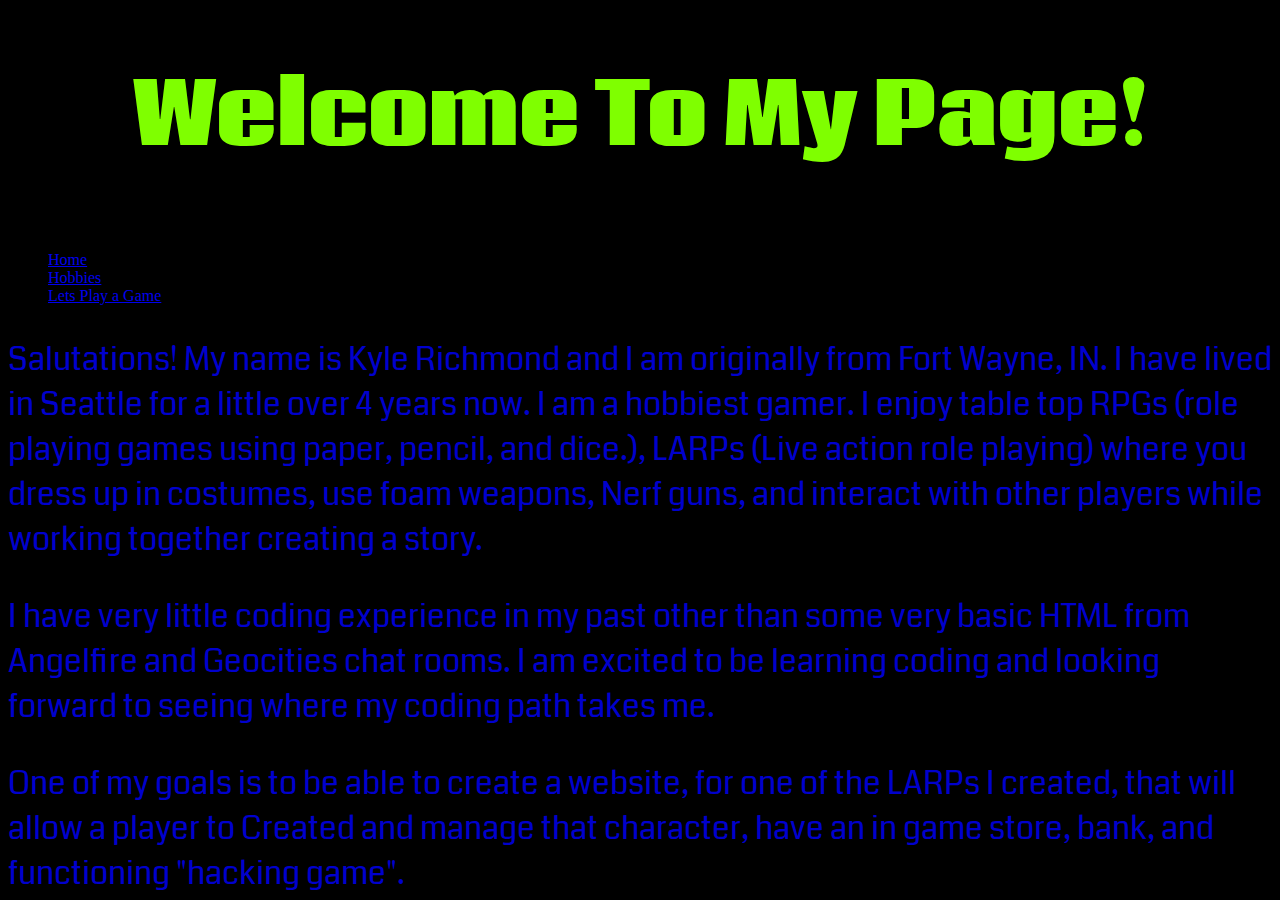
==== index.html @ 375f61a7 "added new html files and created nav bar to link them all together." ====
<!DOCTYPE html>
<html>
  <head>
    <meta charset="utf-8">
    <title>About Me</title>
    <link rel="stylesheet" href="style.css">
    <link href="https://fonts.googleapis.com/css?family=Coda|Roboto" rel="stylesheet">
  </head>
  <body>
    <h1 align="center">Welcome To My Page!</h1>

    <img class="image1"src="https://encrypted-tbn0.gstatic.com/images?q=tbn:ANd9GcRNTr7G9Vv0Wi15IStBFAHZzR8yWj0sjGMnvS1vHFUef6llAkWFTQ" alt="" align="middle">

    <div class="NavBar">
      <ul>
        <li><a href="index.html">Home</a></li>
        <li><a href="hobbies.html">Hobbies</a></li>
        <li><a href="game.html">Lets Play a Game</a></li>
      </ul>
    </div>

    <p>Salutations! My name is Kyle Richmond and I am originally from Fort Wayne, IN.
    I have lived in Seattle for a little over 4 years now. I am a hobbiest gamer. I enjoy table top RPGs
    (role playing games using paper, pencil, and dice.), LARPs (Live action role playing) where you dress up
    in costumes, use foam weapons, Nerf guns, and interact with other players while working together creating a story.</p>

    <p>I have very little coding experience in my past other than some very basic HTML from Angelfire and Geocities
    chat rooms. I am excited to be learning coding and looking forward to seeing where my coding path takes me.</p>

    <p>One of my goals is to be able to create a website, for one of the LARPs I created, that will allow a player to Created and manage that character, have an in game store, bank, and functioning "hacking game".</p>

    <img class="image2"src="https://upload.wikimedia.org/wikipedia/commons/9/9c/Exaella_Anime_Character.jpg" alt="" align="right">

  </body>
</html>
---- style.css ----
html {
  height: 100%;
}

body {
  background-color: black;
}

h1 {
  color: chartreuse;
  font-family: coda, roboto, cursive;
  font-size: 64pt;
  align-content: center;
}

p {
  font-size: 24pt;
  font-family: coda, roboto, cursive;
  color: mediumblue;
}

.image1 {
  width: 100%;
  display: block;
  margin: auto;
}

.image2 {
  width: 25%;
  display: block;
  margin: auto;
}
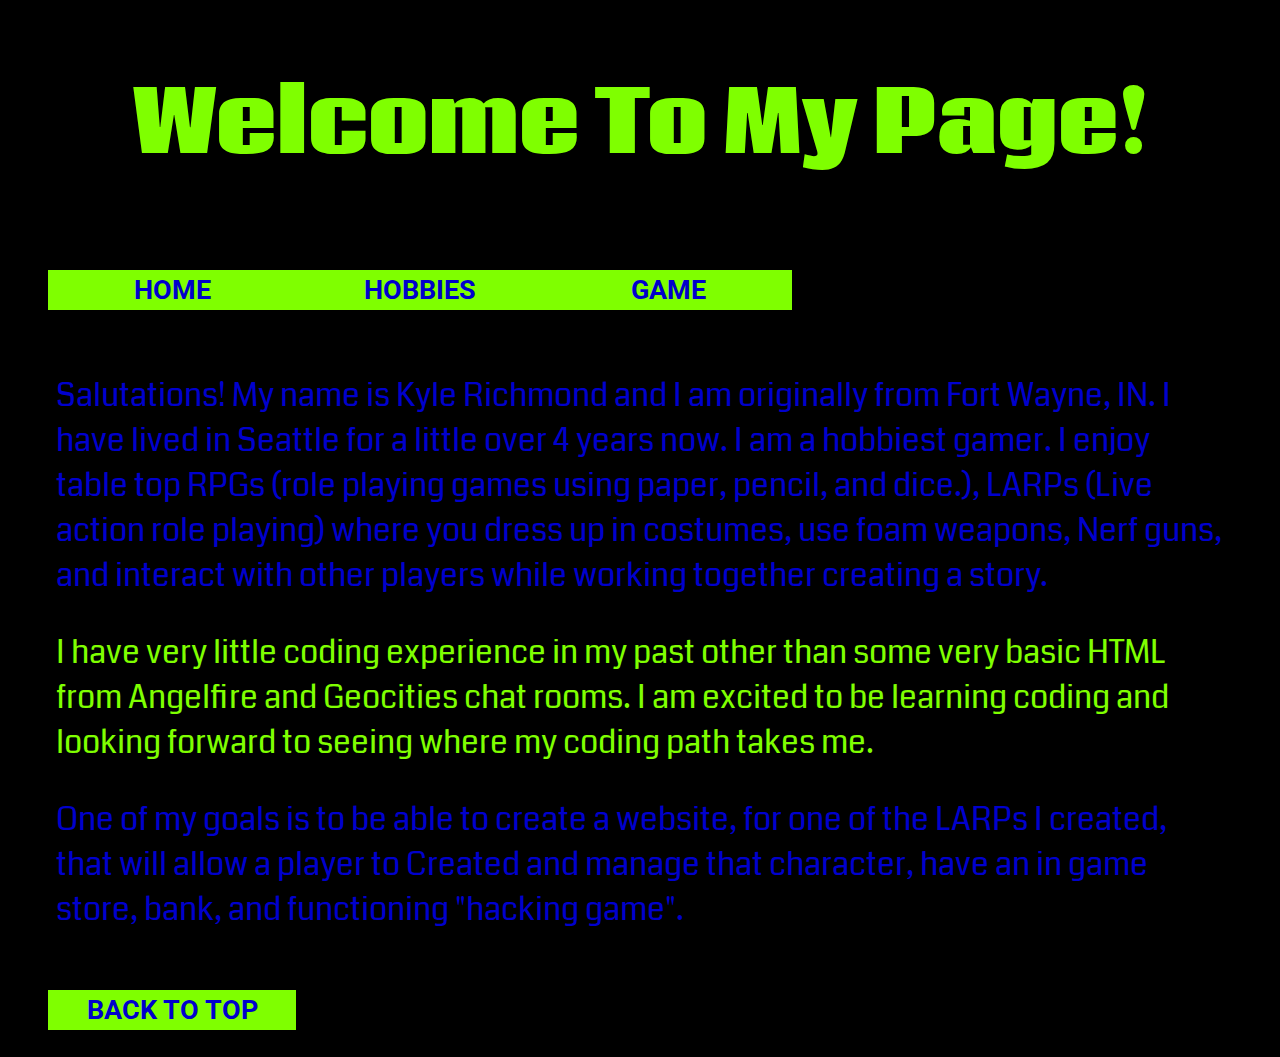
==== commit ae0280d1: "created content for hobbies and game html, tweeked css for html pages." ====
--- a/index.html
+++ b/index.html
@@ -1,35 +1,36 @@
 <!DOCTYPE html>
 <html>
-  <head>
-    <meta charset="utf-8">
-    <title>About Me</title>
-    <link rel="stylesheet" href="style.css">
-    <link href="https://fonts.googleapis.com/css?family=Coda|Roboto" rel="stylesheet">
-  </head>
-  <body>
-    <h1 align="center">Welcome To My Page!</h1>
 
-    <img class="image1"src="https://encrypted-tbn0.gstatic.com/images?q=tbn:ANd9GcRNTr7G9Vv0Wi15IStBFAHZzR8yWj0sjGMnvS1vHFUef6llAkWFTQ" alt="" align="middle">
+<head>
+  <meta charset="utf-8">
+  <title>About Me</title>
+  <link rel="stylesheet" href="style.css">
+  <link href="https://fonts.googleapis.com/css?family=Coda|Roboto" rel="stylesheet">
+</head>
 
-    <div class="NavBar">
-      <ul>
-        <li><a href="index.html">Home</a></li>
-        <li><a href="hobbies.html">Hobbies</a></li>
-        <li><a href="game.html">Lets Play a Game</a></li>
-      </ul>
-    </div>
-
-    <p>Salutations! My name is Kyle Richmond and I am originally from Fort Wayne, IN.
-    I have lived in Seattle for a little over 4 years now. I am a hobbiest gamer. I enjoy table top RPGs
-    (role playing games using paper, pencil, and dice.), LARPs (Live action role playing) where you dress up
-    in costumes, use foam weapons, Nerf guns, and interact with other players while working together creating a story.</p>
-
-    <p>I have very little coding experience in my past other than some very basic HTML from Angelfire and Geocities
-    chat rooms. I am excited to be learning coding and looking forward to seeing where my coding path takes me.</p>
-
+<body>
+  <img class="image1" src="http://maxpixel.freegreatpicture.com/static/photo/1x/Hacked-Cyber-Data-Digits-Binary-Hack-Black-2170633.png" alt="" align="middle">
+  <h1 align="center">Welcome To My Page!</h1>
+  <div class="NavBar">
+    <ul>
+      <li><a href="index.html">Home</a></li>
+      <li><a href="hobbies.html">Hobbies</a></li>
+      <li><a href="game.html">Game</a></li>
+    </ul>
+  </div>
+  <div class="para1">
+    <p>Salutations! My name is Kyle Richmond and I am originally from Fort Wayne, IN. I have lived in Seattle for a little over 4 years now. I am a hobbiest gamer. I enjoy table top RPGs (role playing games using paper, pencil, and dice.), LARPs (Live action
+      role playing) where you dress up in costumes, use foam weapons, Nerf guns, and interact with other players while working together creating a story.</p>
+  </div>
+  <div class="para2">
+    <p>I have very little coding experience in my past other than some very basic HTML from Angelfire and Geocities chat rooms. I am excited to be learning coding and looking forward to seeing where my coding path takes me.</p>
+  </div>
+  <div class="para3">
     <p>One of my goals is to be able to create a website, for one of the LARPs I created, that will allow a player to Created and manage that character, have an in game store, bank, and functioning "hacking game".</p>
-
-    <img class="image2"src="https://upload.wikimedia.org/wikipedia/commons/9/9c/Exaella_Anime_Character.jpg" alt="" align="right">
-
-  </body>
+  </div>
+  <div class="para4">
+    <p><a href="index.html">Back to Top</a></p>
+  </div>
+  <img class="image2" src="https://upload.wikimedia.org/wikipedia/commons/9/9c/Exaella_Anime_Character.jpg" alt="" align="right">
+</body>
 </html>
--- a/style.css
+++ b/style.css
@@ -1,9 +1,5 @@
 html {
   height: 100%;
-}
-
-body {
-  background-color: black;
 }
 
 h1 {
@@ -13,14 +9,48 @@
   align-content: center;
 }
 
-p {
+body {
+  background-color: black;
+}
+
+.para1 {
+  display: block;
+  padding-left: 1.5em;
+  padding-right: 1.5em;
   font-size: 24pt;
   font-family: coda, roboto, cursive;
   color: mediumblue;
 }
 
+.para2 {
+  display: block;
+  padding-left: 1.5em;
+  padding-right: 1.5em;
+  font-size: 24pt;
+  font-family: coda, roboto, cursive;
+  color: chartreuse;
+}
+
+.para3 {
+  display: block;
+  padding-left: 1.5em;
+  padding-right: 1.5em;
+  font-size: 24pt;
+  font-family: coda, roboto, cursive;
+  color: mediumblue;
+}
+
+.para4 {
+  display: inline-flex;
+  padding-left: 1.5em;
+  padding-right: 1.5em;
+  font-size: 20pt;
+  font-family: roboto, cursive;
+  color: mediumblue;
+}
+
 .image1 {
-  width: 100%;
+  width: 65%;
   display: block;
   margin: auto;
 }
@@ -30,3 +60,52 @@
   display: block;
   margin: auto;
 }
+
+.image3 {
+  width: 100%;
+  display: block;
+  margin: auto;
+}
+
+.image4 {
+  display: block;
+  margin: auto;
+}
+
+.NavBar {
+  margin-top: 20pt;
+  padding: 0;
+  list-style-type: none;
+}
+
+.NavBar ul {
+  display: inline-block;
+  list-style-type: none;
+  margin-top: 20pt;
+  margin-right: 20pt;
+  font-size: 20pt;
+  font-family: roboto, cursive;
+  color: chartreuse;
+}
+
+li {
+  float: left;
+  display: inline;
+}
+
+a:link, a:visited {
+  display: inline-block;
+  font-weight: bold;
+  color: mediumblue;
+  background-color: chartreuse;
+  width: 240px;
+  text-align: center;
+  padding: 4px;
+  text-transform: uppercase;
+  text-decoration: none;
+}
+
+a:hover, a:active {
+  background-color: red;
+  color: chartreuse;
+}